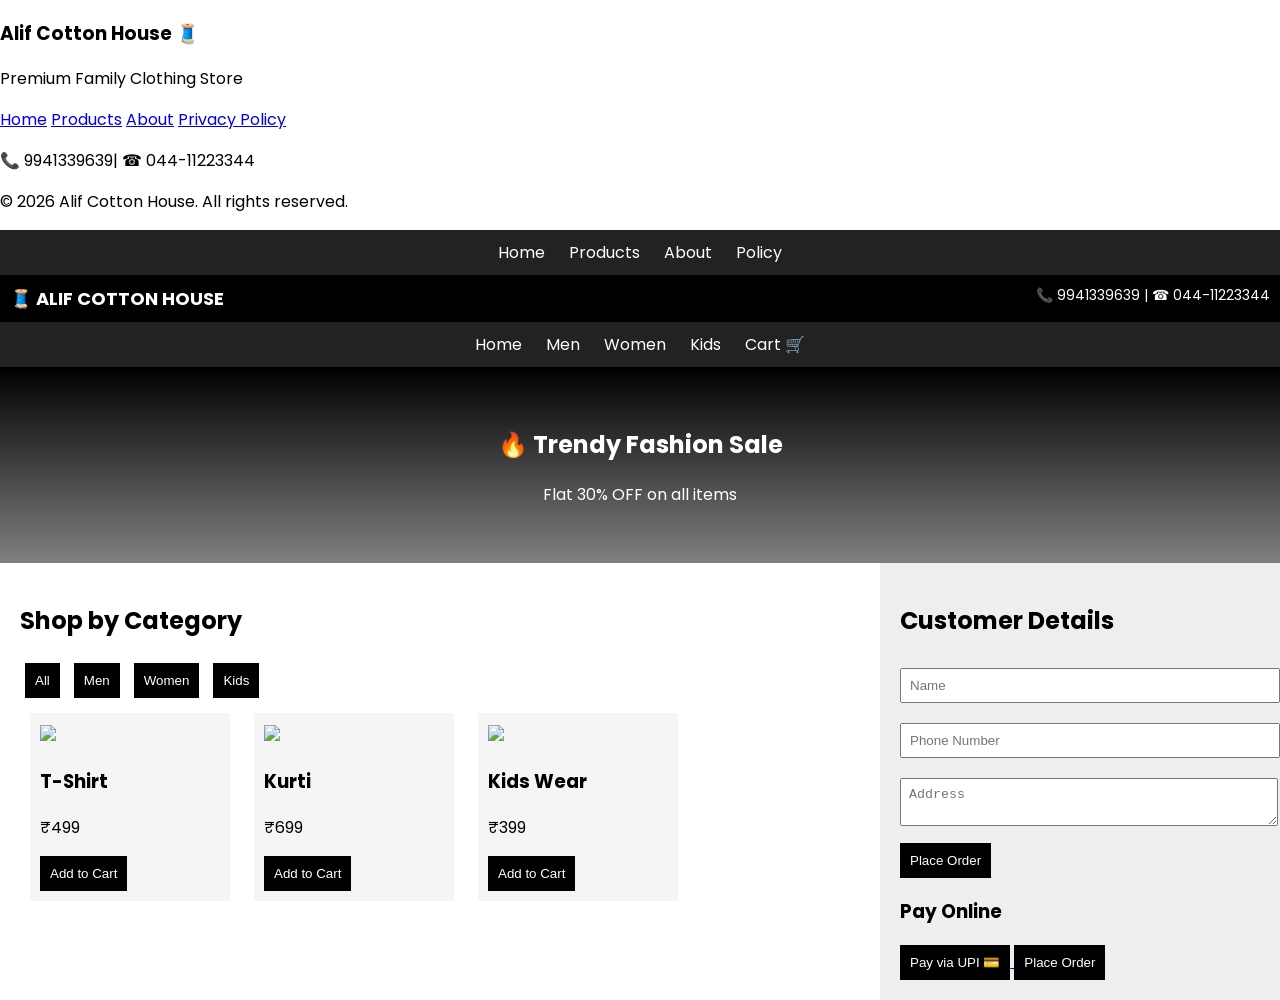
==== index.html @ d69b72d3 "Update index.html" ====
<!DOCTYPE html>
<html>
<head>
<meta name="viewport" content="width=device-width, initial-scale=1.0">
<title>Alif Cotton House</title>

<link href="https://fonts.googleapis.com/css2?family=Poppins&display=swap" rel="stylesheet">
<link rel="stylesheet" href="style.css">
</head>

  <footer class="footer">
  <h3>Alif Cotton House 🧵</h3>
  <p>Premium Family Clothing Store</p>

  <div class="footer-links">
    <a href="index.html">Home</a>
    <a href="products.html">Products</a>
    <a href="about.html">About</a>
    <a href="policy.html">Privacy Policy</a>
  </div>

  <p>📞 9941339639| ☎ 044-11223344</p>
  <p>© 2026 Alif Cotton House. All rights reserved.</p>
</footer>
  
<body>

  <nav>
  <a href="index.html">Home</a>
  <a href="products.html">Products</a>
  <a href="about.html">About</a>
  <a href="policy.html">Policy</a>
</nav>
  
<!-- TOP BAR -->
<div class="topbar">
  <div class="center">🧵 ALIF COTTON HOUSE</div>
  <div class="right">📞 9941339639 | ☎ 044-11223344</div>
</div>

<!-- NAVBAR -->
<nav>
  <a href="#">Home</a>
  <a href="#">Men</a>
  <a href="#">Women</a>
  <a href="#">Kids</a>
  <a href="#">Cart 🛒</a>
</nav>

<!-- HERO -->
<section class="hero">
  <h2>🔥 Trendy Fashion Sale</h2>
  <p>Flat 30% OFF on all items</p>
</section>

<!-- MAIN SECTION -->
<div class="main">

  <!-- PRODUCTS LEFT -->
  <div class="products">

    <h2>Shop by Category</h2>

    <div class="filters">
      <button onclick="filter('all')">All</button>
      <button onclick="filter('men')">Men</button>
      <button onclick="filter('women')">Women</button>
      <button onclick="filter('kids')">Kids</button>
    </div>

    <div class="card men">
      <img src="https://images.unsplash.com/photo-1523381210434-271e8be1f52b">
      <h3>T-Shirt</h3>
      <p>₹499</p>
      <button onclick="addToCart('T-Shirt')">Add to Cart</button>
    </div>

    <div class="card women">
      <img src="https://images.unsplash.com/photo-1520975916090-3105956dac38">
      <h3>Kurti</h3>
      <p>₹699</p>
      <button onclick="addToCart('Kurti')">Add to Cart</button>
    </div>

    <div class="card kids">
      <img src="https://images.unsplash.com/photo-1516826957135-700dedea698c">
      <h3>Kids Wear</h3>
      <p>₹399</p>
      <button onclick="addToCart('Kids Wear')">Add to Cart</button>
    </div>

  </div>

  <!-- CUSTOMER FORM RIGHT -->
  <div class="form">
    <h2>Customer Details</h2>

    <input type="text" placeholder="Name">
    <input type="number" placeholder="Phone Number">
    <textarea placeholder="Address"></textarea>

    <button onclick="orderNow()">Place Order</button>
<h3>Pay Online</h3>

<a href="upi://pay?pa=haroon123@oksbi=Alif Cotton House&am=499&cu=INR">
  <button>Pay via UPI 💳</button>
<button onclick="sendOrder()">Place Order</button>
</a>
  </div>

</div>

<script src="script.js"></script>

</body>
</html>
---- style.css ----
body {
  font-family: 'Poppins', sans-serif;
  margin: 0;
}

/* TOP BAR */
.topbar {
  display: flex;
  justify-content: space-between;
  background: black;
  color: white;
  padding: 10px;
}

.center {
  font-weight: bold;
  font-size: 18px;
}

.right {
  font-size: 14px;
}

/* NAV */
nav {
  background: #222;
  text-align: center;
  padding: 10px;
}

nav a {
  color: white;
  margin: 10px;
  text-decoration: none;
}

/* HERO */
.hero {
  text-align: center;
  padding: 40px;
  background: linear-gradient(black, gray);
  color: white;
}

/* MAIN */
.main {
  display: flex;
}

/* PRODUCTS */
.products {
  width: 70%;
  padding: 20px;
}

.card {
  background: #f5f5f5;
  padding: 10px;
  margin: 10px;
  display: inline-block;
  width: 180px;
}

.card img {
  width: 100%;
}

/* FORM */
.form {
  width: 30%;
  background: #eee;
  padding: 20px;
}

.form input, .form textarea {
  width: 100%;
  margin: 10px 0;
  padding: 8px;
}

button {
  background: black;
  color: white;
  padding: 10px;
  border: none;
}

/* FILTER */
.filters button {
  margin: 5px;
}
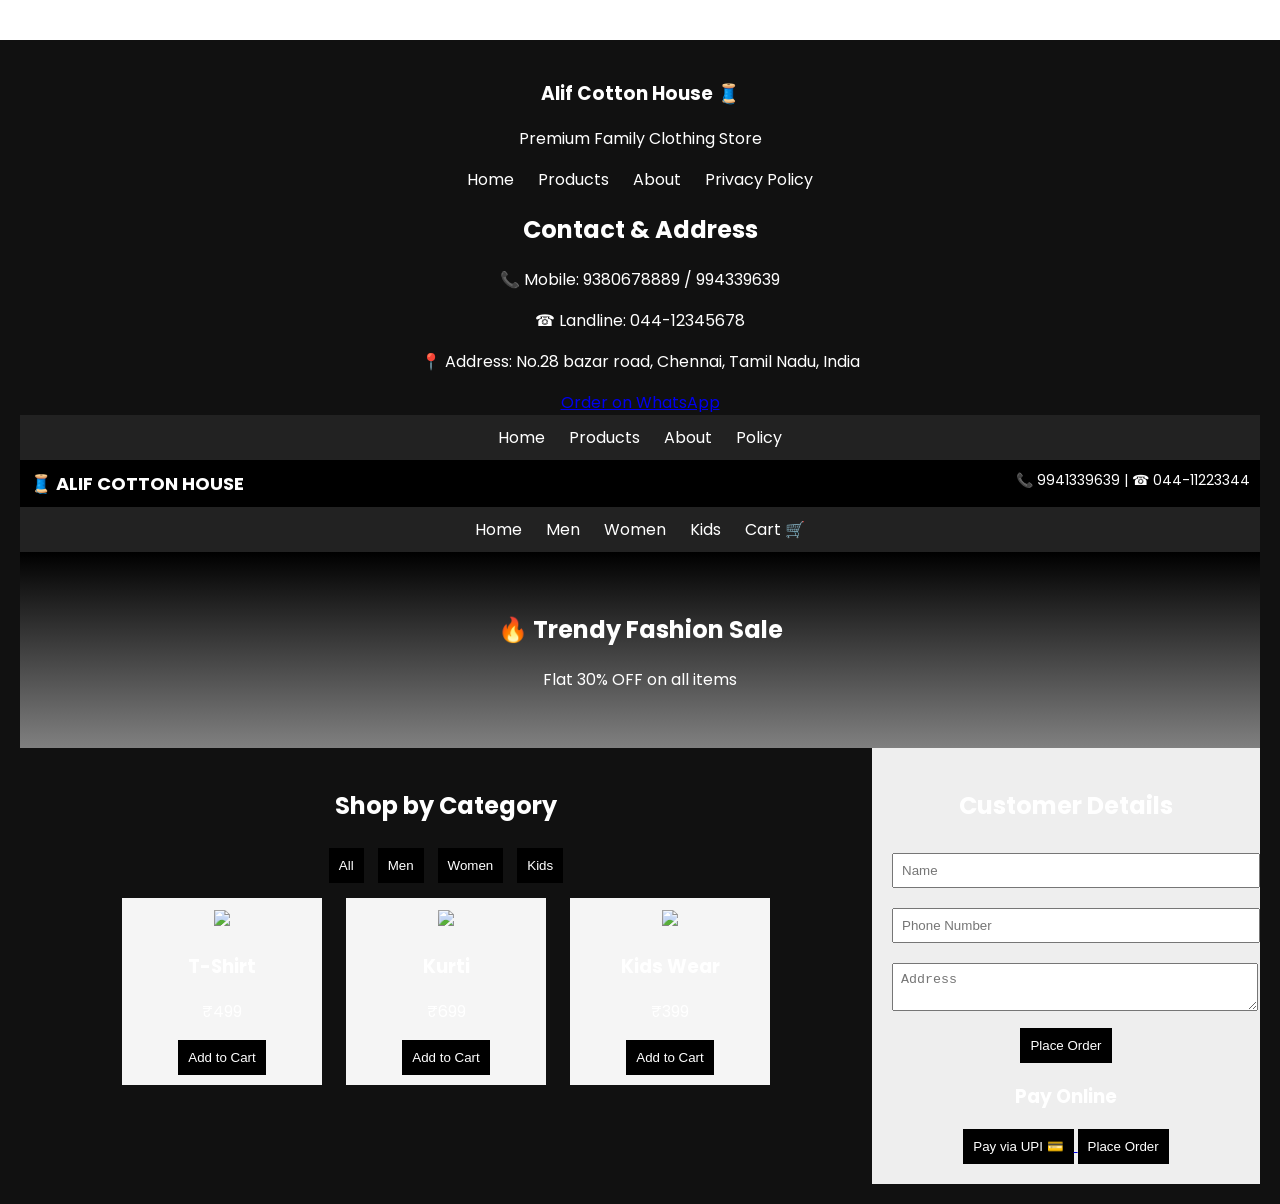
==== commit 5b667c89: "Update index.html" ====
--- a/index.html
+++ b/index.html
@@ -19,9 +19,15 @@
     <a href="policy.html">Privacy Policy</a>
   </div>
 
-  <p>📞 9941339639| ☎ 044-11223344</p>
-  <p>© 2026 Alif Cotton House. All rights reserved.</p>
-</footer>
+  <section class="contact">
+  <h2>Contact & Address</h2>
+
+  <p>📞 Mobile: 9380678889 / 994339639</p>
+  <p>☎ Landline: 044-12345678</p>
+  <p>📍 Address: No.28 bazar road, Chennai, Tamil Nadu, India</p>
+
+  <a href="https://wa.me/919876543210">Order on WhatsApp</a>
+</section>
   
 <body>
 
--- a/style.css
+++ b/style.css
@@ -3,6 +3,23 @@
   margin: 0;
 }
 
+.footer {
+  background: #111;
+  color: white;
+  text-align: center;
+  padding: 20px;
+  margin-top: 40px;
+}
+
+.footer-links a {
+  color: white;
+  margin: 10px;
+  text-decoration: none;
+}
+
+.footer-links a:hover {
+  color: #00ffae;
+}
 /* TOP BAR */
 .topbar {
   display: flex;
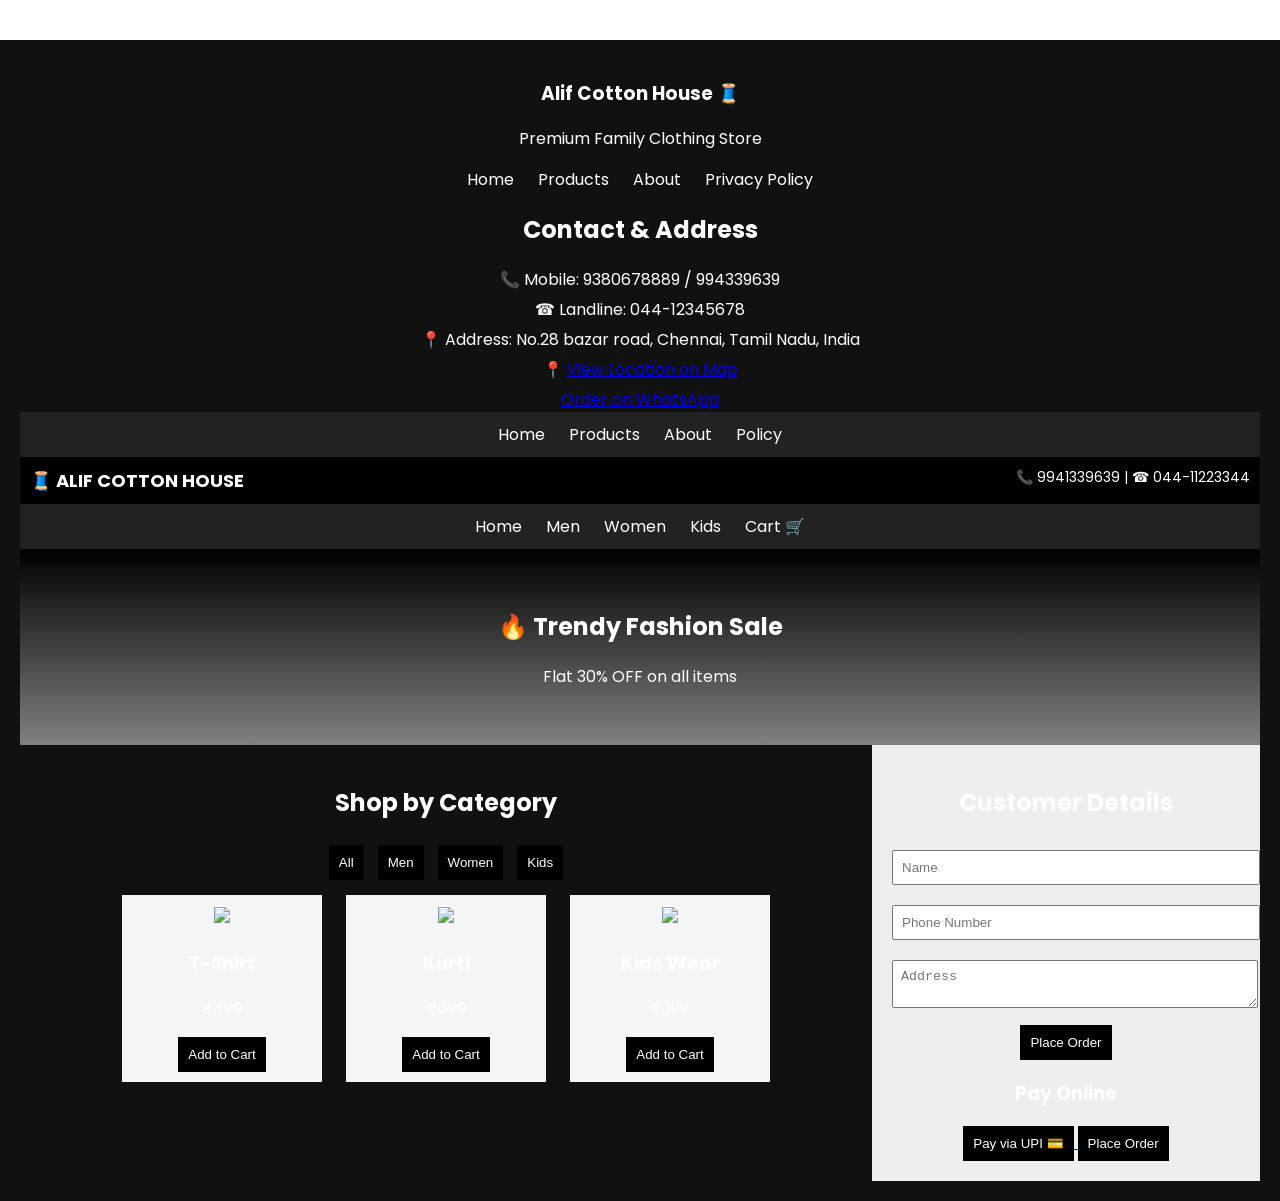
==== commit e271611a: "Update index.html" ====
--- a/index.html
+++ b/index.html
@@ -25,7 +25,10 @@
   <p>📞 Mobile: 9380678889 / 994339639</p>
   <p>☎ Landline: 044-12345678</p>
   <p>📍 Address: No.28 bazar road, Chennai, Tamil Nadu, India</p>
-
+<p>📍 <a href="https://maps.google.com" target="_blank">
+View Location on Map
+</a></p>
+    
   <a href="https://wa.me/919876543210">Order on WhatsApp</a>
 </section>
   
--- a/style.css
+++ b/style.css
@@ -106,3 +106,7 @@
 .filters button {
   margin: 5px;
 }
+.contact p {
+  margin: 5px;
+  font-size: 16px;
+}
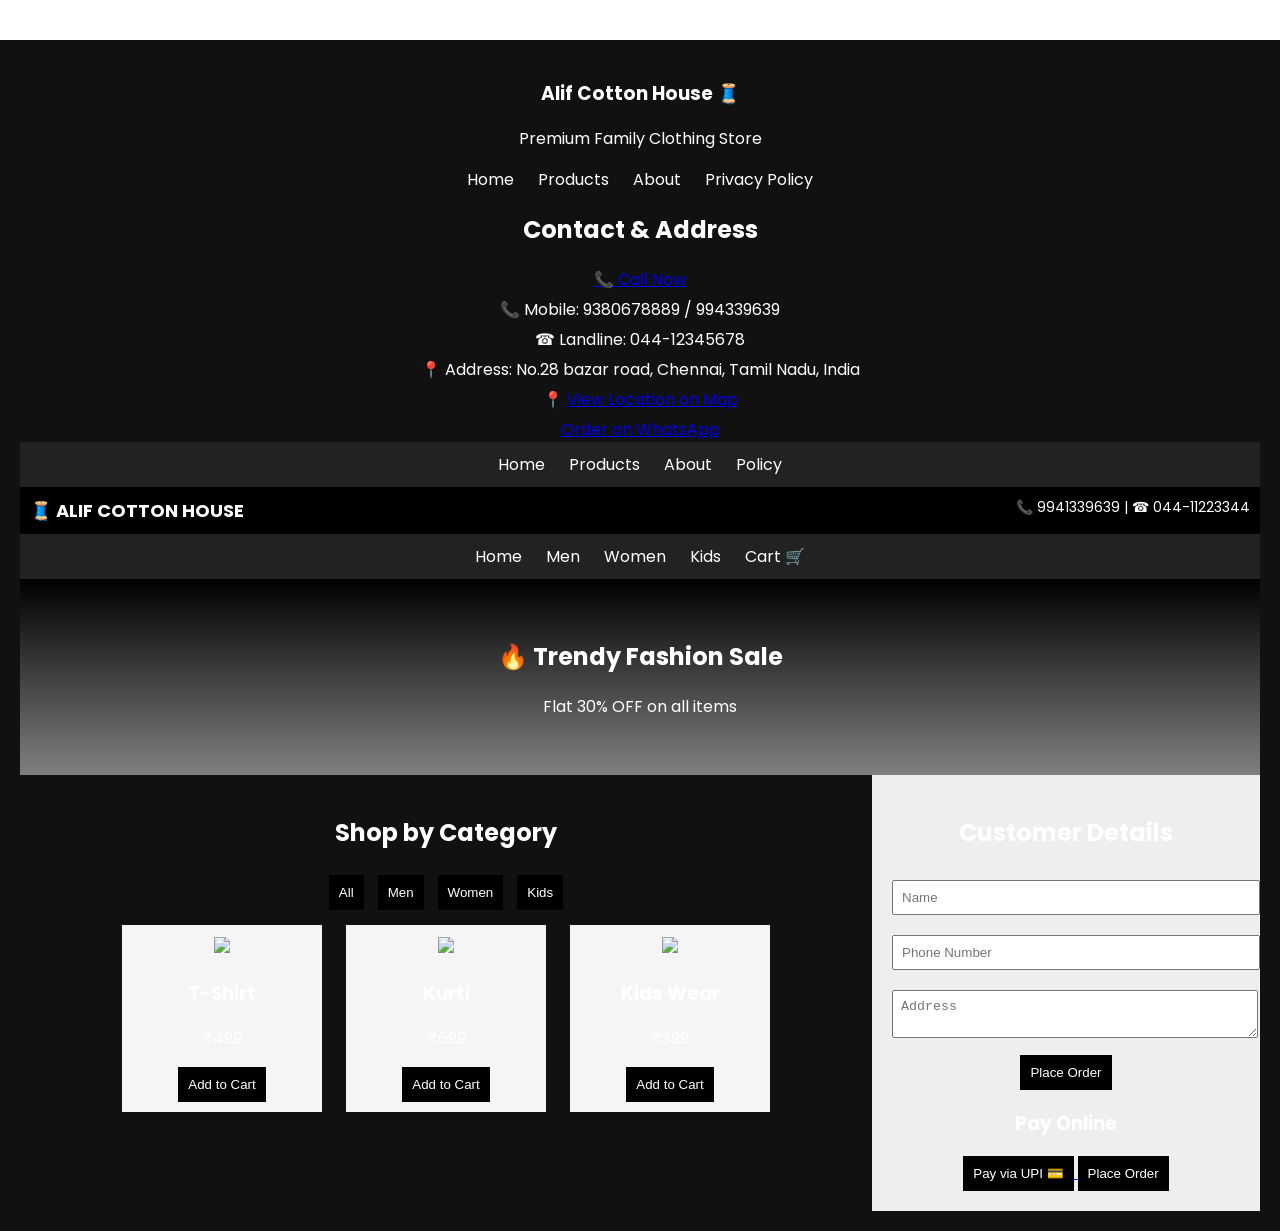
==== commit c63d8f24: "Update index.html" ====
--- a/index.html
+++ b/index.html
@@ -22,6 +22,7 @@
   <section class="contact">
   <h2>Contact & Address</h2>
 
+    <a href="tel:9380678889" class="call-btn">📞 Call Now</a>
   <p>📞 Mobile: 9380678889 / 994339639</p>
   <p>☎ Landline: 044-12345678</p>
   <p>📍 Address: No.28 bazar road, Chennai, Tamil Nadu, India</p>
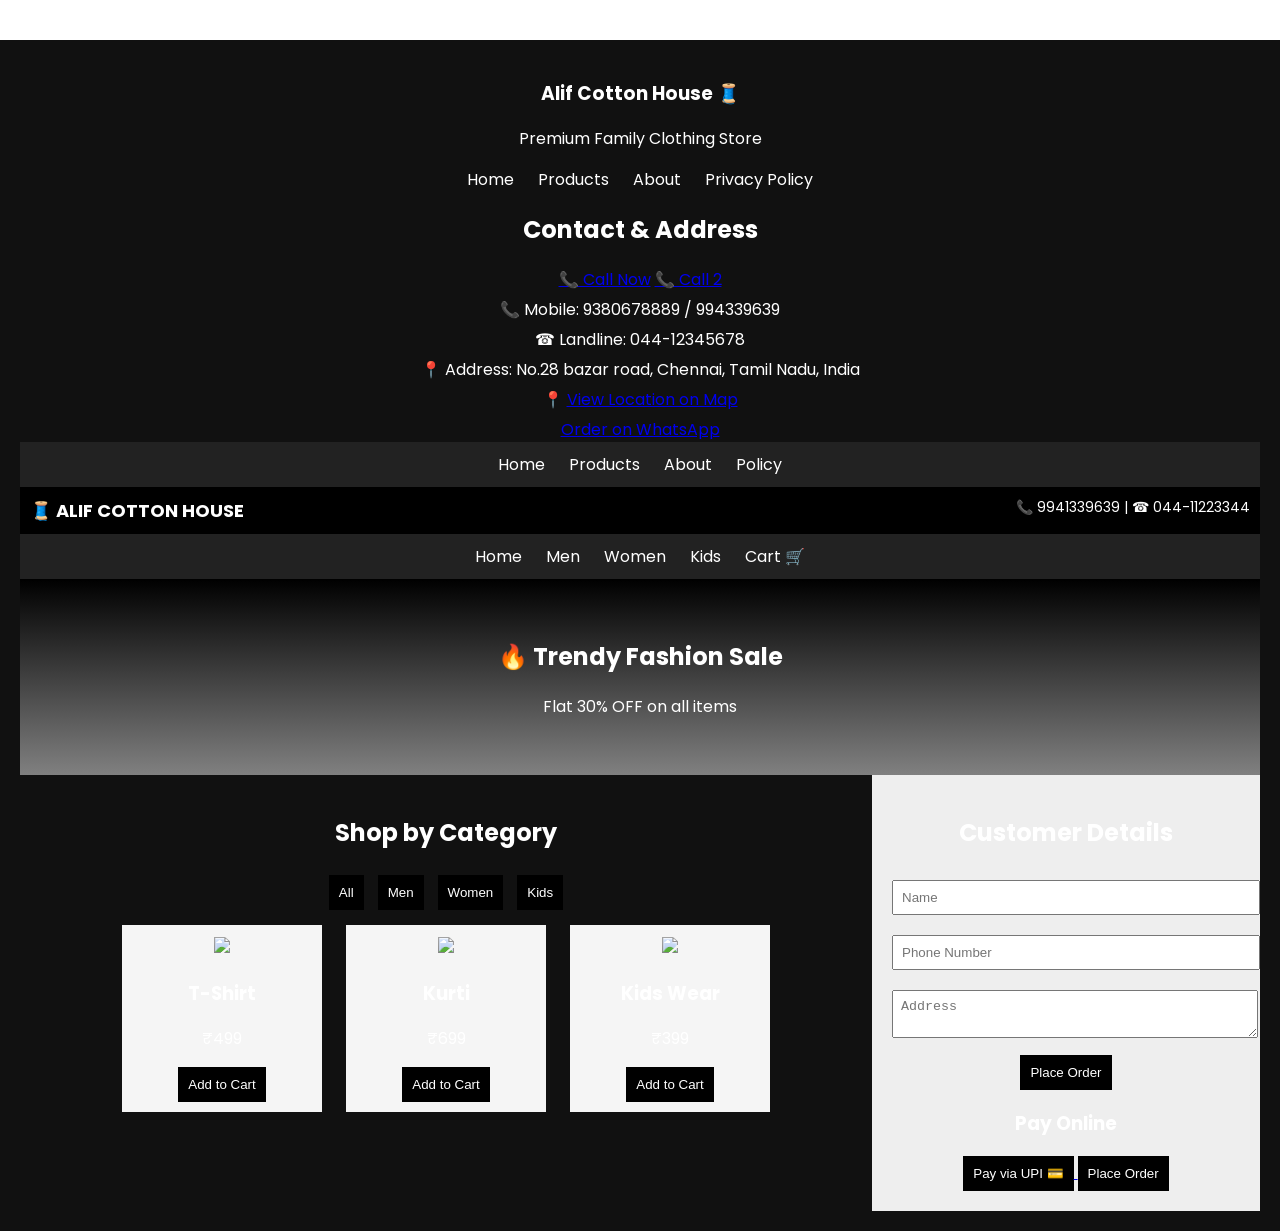
==== commit 63ea9eb9: "Update index.html" ====
--- a/index.html
+++ b/index.html
@@ -23,6 +23,7 @@
   <h2>Contact & Address</h2>
 
     <a href="tel:9380678889" class="call-btn">📞 Call Now</a>
+    <a href="tel:9123456789" class="call-btn">📞 Call 2</a>
   <p>📞 Mobile: 9380678889 / 994339639</p>
   <p>☎ Landline: 044-12345678</p>
   <p>📍 Address: No.28 bazar road, Chennai, Tamil Nadu, India</p>
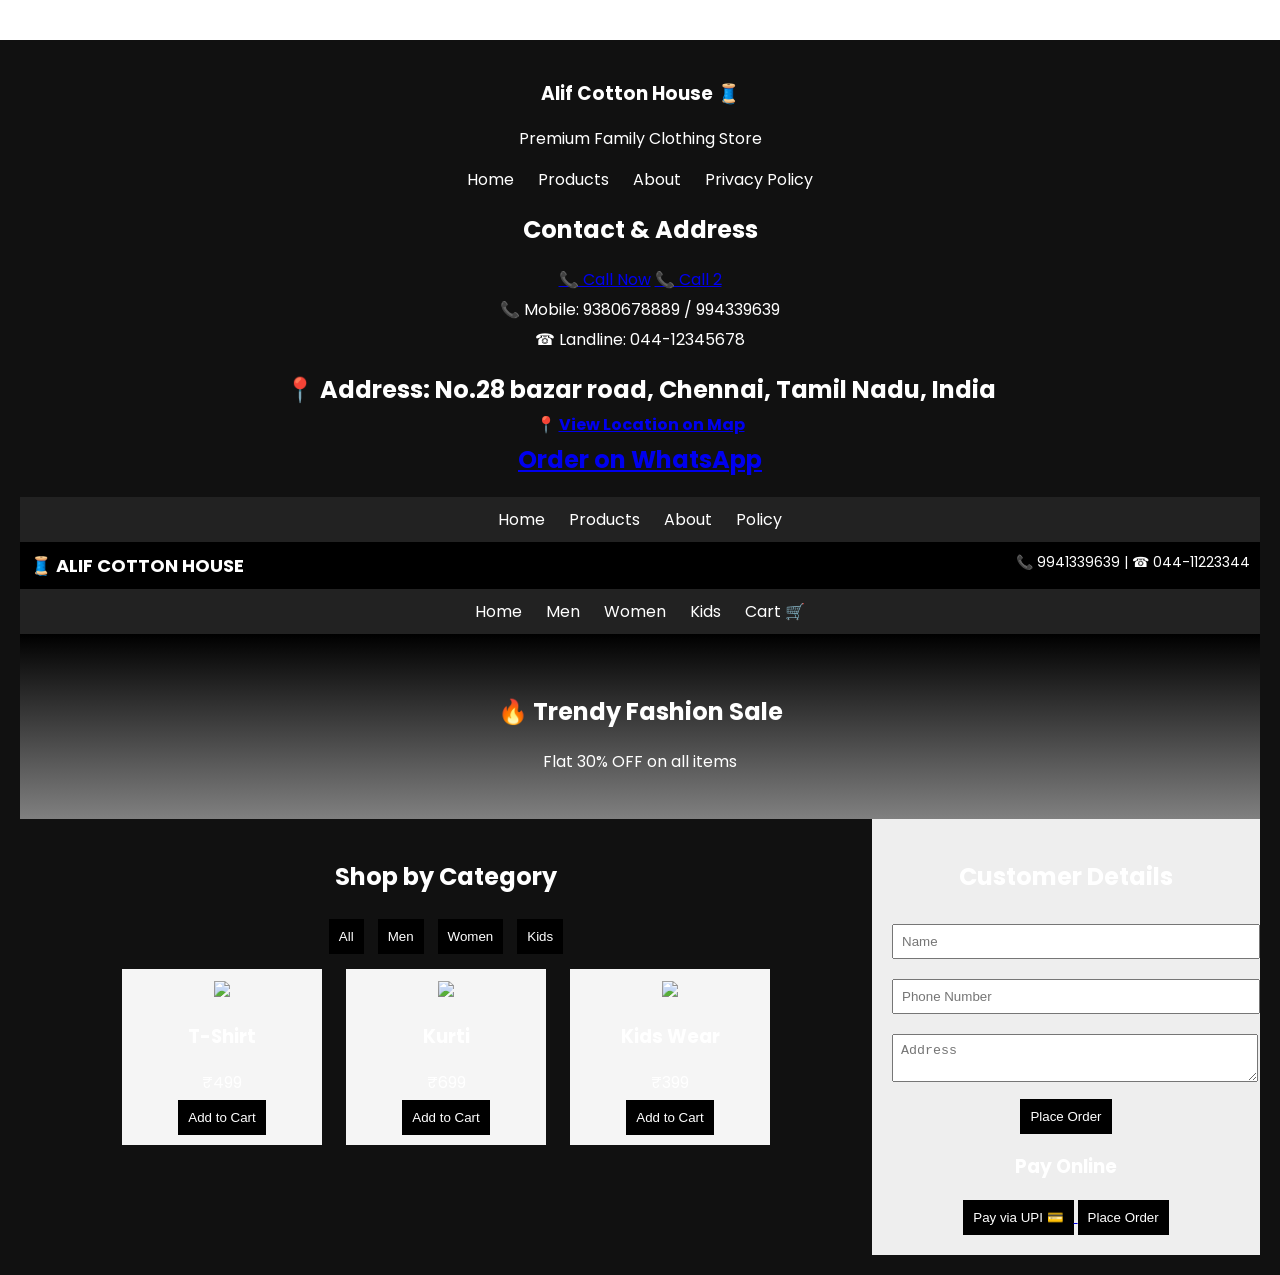
==== commit 357dc2dd: "Update index.html" ====
--- a/index.html
+++ b/index.html
@@ -26,6 +26,9 @@
     <a href="tel:9123456789" class="call-btn">📞 Call 2</a>
   <p>📞 Mobile: 9380678889 / 994339639</p>
   <p>☎ Landline: 044-12345678</p>
+    <section class="premium-contact">
+
+  <h2
   <p>📍 Address: No.28 bazar road, Chennai, Tamil Nadu, India</p>
 <p>📍 <a href="https://maps.google.com" target="_blank">
 View Location on Map
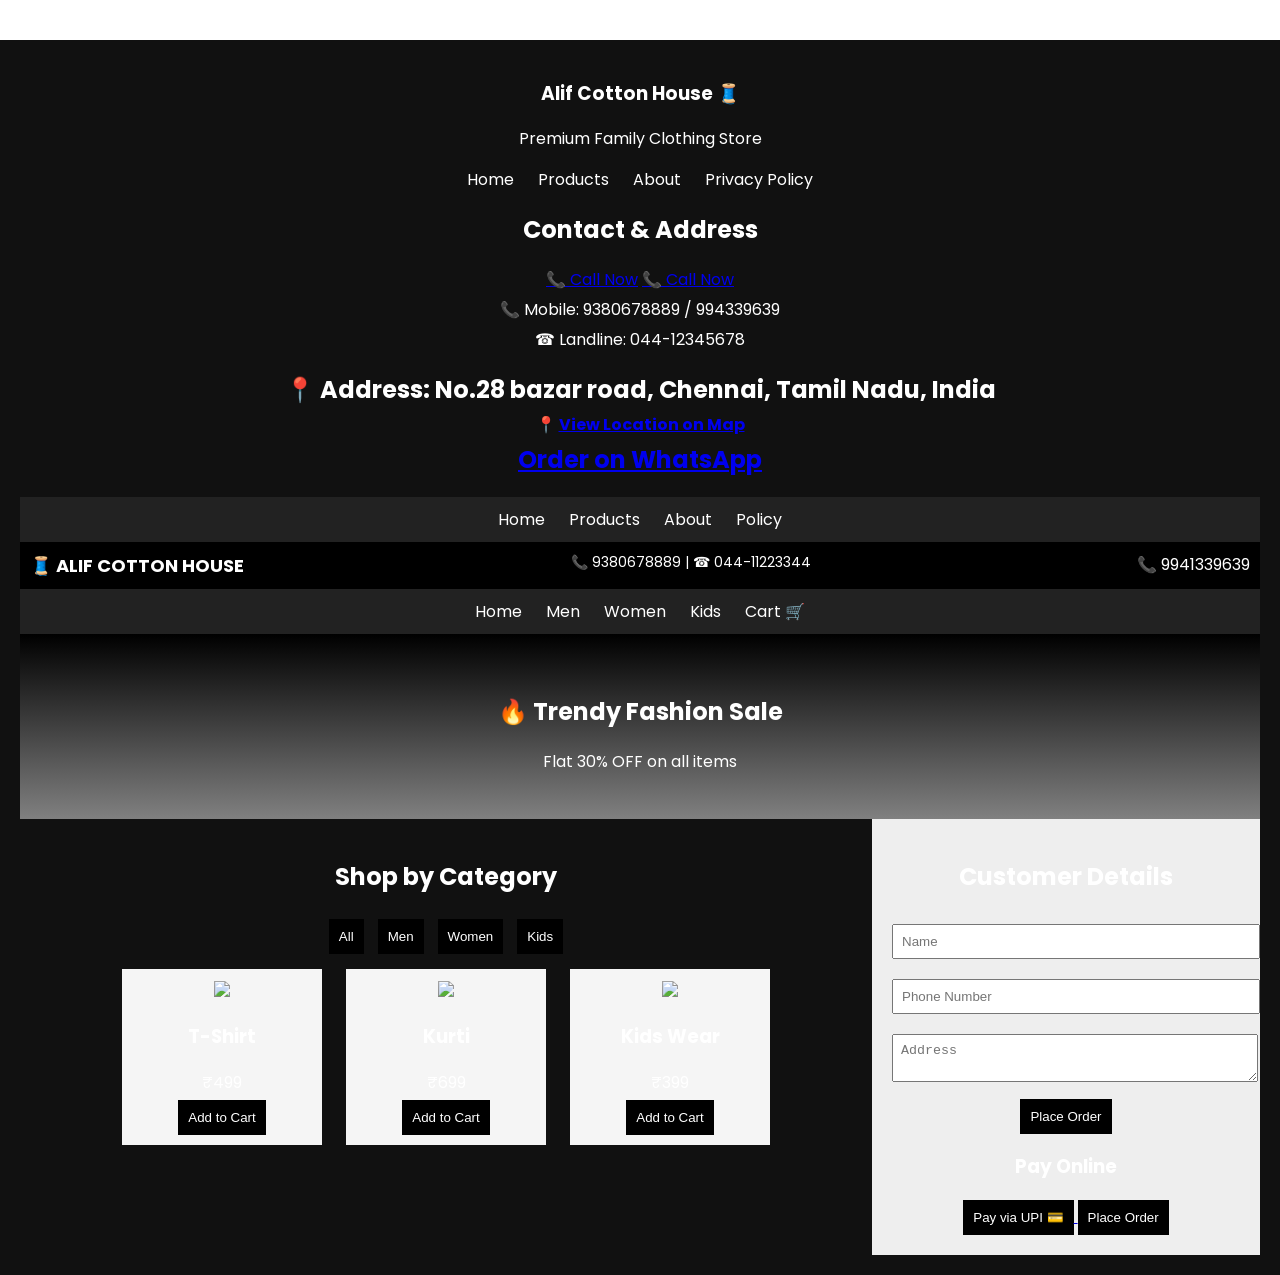
==== commit 39aebf79: "Update index.html" ====
--- a/index.html
+++ b/index.html
@@ -23,7 +23,7 @@
   <h2>Contact & Address</h2>
 
     <a href="tel:9380678889" class="call-btn">📞 Call Now</a>
-    <a href="tel:9123456789" class="call-btn">📞 Call 2</a>
+    <a href="tel:9941339639" class="call-btn">📞 Call Now</a>
   <p>📞 Mobile: 9380678889 / 994339639</p>
   <p>☎ Landline: 044-12345678</p>
     <section class="premium-contact">
@@ -49,7 +49,8 @@
 <!-- TOP BAR -->
 <div class="topbar">
   <div class="center">🧵 ALIF COTTON HOUSE</div>
-  <div class="right">📞 9941339639 | ☎ 044-11223344</div>
+  <div class="right">📞 9380678889 | ☎ 044-11223344</div>
+                     📞 9941339639    
 </div>
 
 <!-- NAVBAR -->
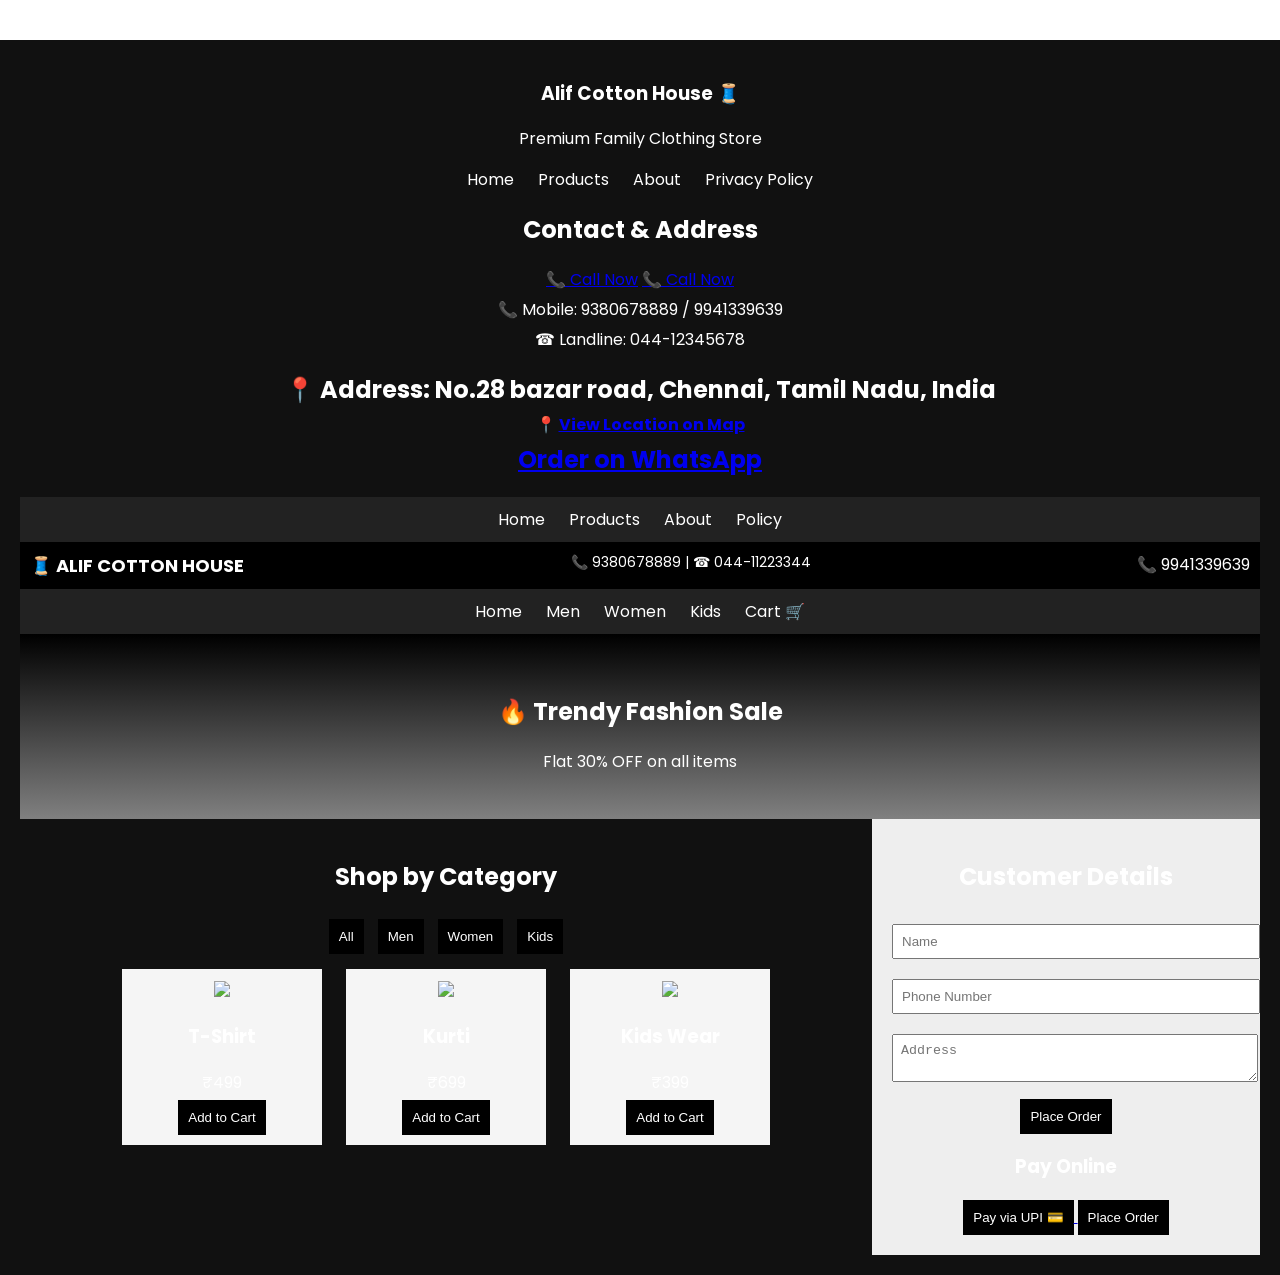
==== commit 78f2302f: "Update index.html" ====
--- a/index.html
+++ b/index.html
@@ -24,7 +24,7 @@
 
     <a href="tel:9380678889" class="call-btn">📞 Call Now</a>
     <a href="tel:9941339639" class="call-btn">📞 Call Now</a>
-  <p>📞 Mobile: 9380678889 / 994339639</p>
+  <p>📞 Mobile: 9380678889 / 9941339639</p>
   <p>☎ Landline: 044-12345678</p>
     <section class="premium-contact">
 
